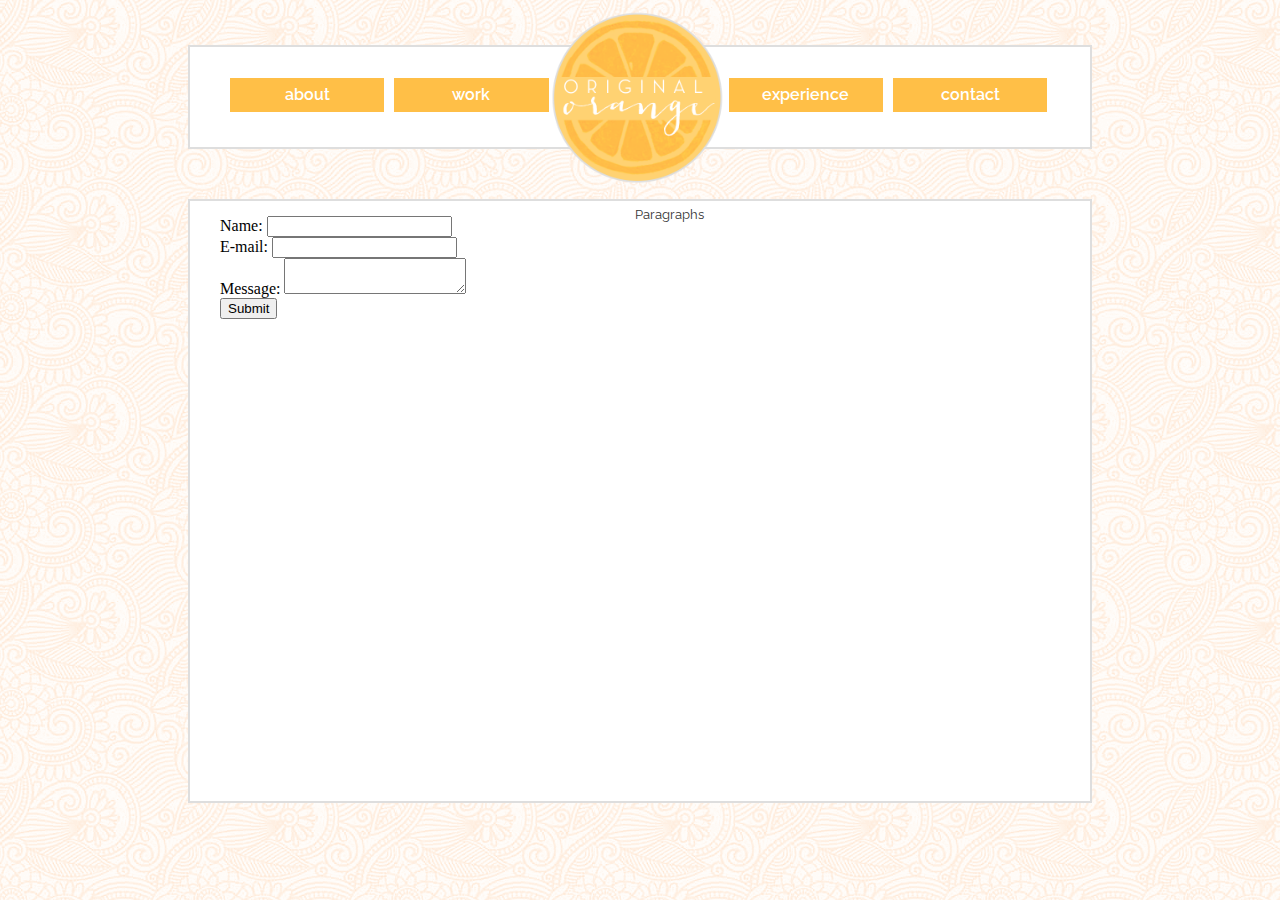
==== contact.html @ 3c46f057 "Initial commit" ====
<!DOCTYPE html>
<html>
<head>
	<title>about me</title>
	<link rel="stylesheet" type="text/css" href="style.css">
	<link href='http://fonts.googleapis.com/css?family=Raleway:400,600,700' rel='stylesheet' type='text/css'>
</head>
<body>
	
	<div id ="header";>
		<nav>
			<ul id="topmenu";>
				<li>
					<a href="about.html">about</a>
				</li>
				<li>
					<a href="http://www.originalorange.net" target="new">work</a>
				</li>
				<li>
					<a href="experience.html">experience</a>
				</li>
				<li>
					<a href="contact.html">contact</a>
				</li>
			</ul>
		</nav>	
		<div id="logo";>
			<a href="index.html"> 
				<img src="_images/logo.png">
			</a>
		</div>
	</div>
	<div id="content";>
		<div class="mainleft";>
			<form action="/my-contact-page" method="post">
	    		<div>
	       			<label for="name">Name:</label>
	        		<input type="text" id="name" />
	   			</div>
	    		<div>
	        		<label for="mail">E-mail:</label>
	        		<input type="email" id="mail" />
	    		</div>
	    		<div>
	      			<label for="msg">Message:</label>
	        		<textarea id="msg"></textarea>
	    		</div>
	    		<div class="button">
	        		<button type="submit">Submit</button>
	    		</div>
			</form>
		</div>
		<div class="mainright";>
			<p> Paragraphs </p>
		</div>		
	</div>


</body>
</html>
---- style.css ----
body {
    background-image: url("_images/symphony_o.png");
    background-repeat: repeat;	
	}

p {
	font-size: 13px;
	font-family: 'Raleway', sans-serif;
	font-weight: 400;
	line-height: 140%;
	margin-top: -10px;
	margin-left: 5px;
	padding: 0px;
	color: #333;
}

h2 {
	font-size: 24px;
	font-family: 'Raleway', sans-serif;
	font-weight: 700;
	padding-top: 0px;
	margin-top: 5px;
	margin-left: 5px;
	margin-bottom: 0px;
	padding-bottom: 0px;
	color: #FFF;
}

h3 {
	font-size: 20px;
	font-family: 'Raleway', sans-serif;
	font-weight: 700;
	padding-top: 10px;
	margin-top: 5px;
	margin-left: 5px;
	color: #333;
}

h4 {
	font-size: 14px;
	font-family: 'Raleway', sans-serif;
	font-weight: 400;
	padding-top: 0px;
	margin-top: 5px;
	margin-left: 5px;
	color: #FFF;
}

#header {
	width: 900px;
	height: 100px;
	margin: 0 auto;
	margin-top: 45px;
	background-color: #FFF;
	border: 2px solid #DEDEDE;
}

#content {
	width: 900px;
	height: 600px;
	margin: 0 auto;
	margin-top: 50px;
	background-color: #FFF;
	border: 2px solid #DEDEDE;
	position: relative;
	z-index: -1;
}

#topmenu {
	width: 900px;
	list-style-type: none;
	z-index: 1
}

#logo img {
	width: 175px;
	margin: 0 auto;
    z-index: 2;
    display: inline;
    margin-top: -102.5px;
    margin-left: 360px;
}

#topmenu li {
	background-color: #ffbf47;
	line-height: 30px;
	width: 16.7%;
	float: left;
	text-align: center;
	margin-top: 15px;
	border: 2px solid #ffbf47;
	display: inline;
	font-family: 'Raleway', sans-serif;
	font-weight: 600;
}

#topmenu li:nth-child(1) {
	margin-right: 10px;
}

#topmenu li:nth-child(2) {
	margin-right: 90px;
}

#topmenu li:nth-child(3) {
	margin-left: 90px;
	margin-right: 10px;
}

#topmenu a:link, a:visited {
	color: #FFF;
	text-decoration: none;
}

#topmenu li:hover {
	background-color: orange;
	text-decoration: none;
}

.mainleft, .mainright {
	width: 380px;
	float: left;
	margin-left: 30px;
	margin-top: 15px;
}

.resume {
	padding: 30px;
}

.headshot {
	margin: 0 auto;
}

.photobox {
	position: absolute;
	z-index: -1;
}

.biobox {
	width: 310px;
	height: 190px;
	float:right;
	margin-right: 15px;
	margin-top: 15px;
	background-color: white ;
	z-index: -1;
	opacity: .8;
	padding: 0 10px;
}

.homecaption {
	width: 260px;
	height: 100px;
	float:left;
	margin-left: 15px;
	margin-top: 15px;
	background-color: orange;
	z-index: -1;
	opacity: .8;
	padding: 0 10px;
}
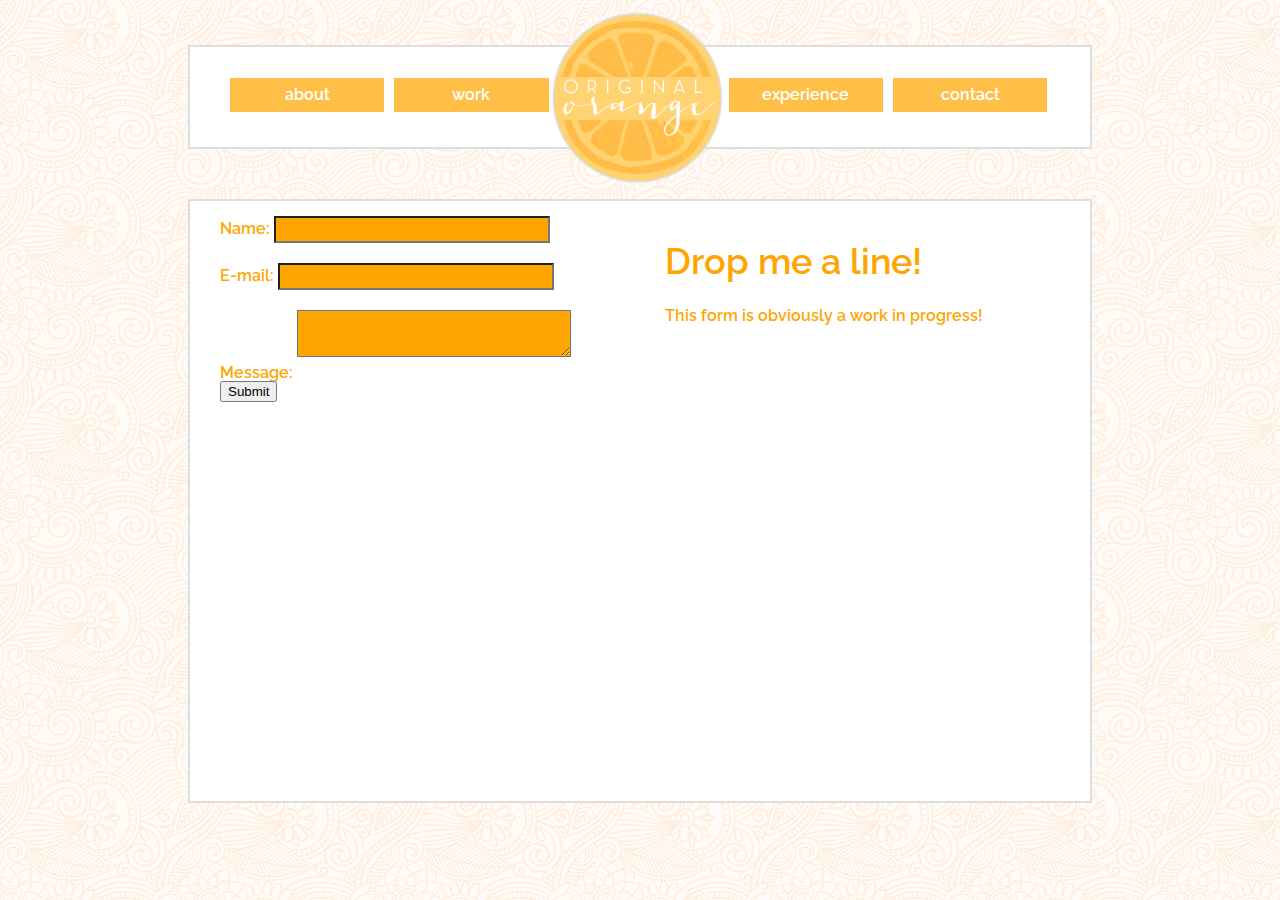
==== commit 27eb8d4c: "updates to experience and contact" ====
--- a/contact.html
+++ b/contact.html
@@ -31,8 +31,8 @@
 		</div>
 	</div>
 	<div id="content";>
-		<div class="mainleft";>
-			<form action="/my-contact-page" method="post">
+		<div class="contactform";>
+			<form action="contact" method="post">
 	    		<div>
 	       			<label for="name">Name:</label>
 	        		<input type="text" id="name" />
@@ -51,7 +51,8 @@
 			</form>
 		</div>
 		<div class="mainright";>
-			<p> Paragraphs </p>
+			<h1> Drop me a line! </h1>
+			<h5> This form is obviously a work in progress!</h5>
 		</div>		
 	</div>
 
--- a/style.css
+++ b/style.css
@@ -12,6 +12,13 @@
 	margin-left: 5px;
 	padding: 0px;
 	color: #333;
+}
+
+h1 {
+	font-size: 36px;
+	font-family: 'Raleway', sans-serif;
+	font-weight: 600;
+	color: orange;
 }
 
 h2 {
@@ -32,7 +39,7 @@
 	font-weight: 700;
 	padding-top: 10px;
 	margin-top: 5px;
-	margin-left: 5px;
+/*	margin-left: 5px;*/
 	color: #333;
 }
 
@@ -44,6 +51,30 @@
 	margin-top: 5px;
 	margin-left: 5px;
 	color: #FFF;
+}
+
+h5 {
+	font-size: 16px;
+	font-family: 'Raleway', sans-serif;
+	font-weight: 600;
+	padding-top: 0px;
+	margin-top: 15px;
+	margin-left: 0px;
+	margin-bottom: 5px;
+	color: orange;
+}
+
+h6 {
+	font-size: 12px;
+	font-family: 'Raleway', sans-serif;
+	font-weight: 600;
+	margin-top: 0px;
+	margin-bottom: -10px;
+	color: #666;
+}
+
+li {
+	list-style: square;
 }
 
 #header {
@@ -118,14 +149,30 @@
 }
 
 .mainleft, .mainright {
-	width: 380px;
+	width: 400px;
 	float: left;
-	margin-left: 30px;
-	margin-top: 15px;
-}
-
-.resume {
-	padding: 30px;
+	padding-left: 30px;
+	padding-right: 15px;
+	margin-top: 15px;
+}
+
+#contentresume {
+	width: 900px;
+	height: 1100px;
+	margin: 0 auto;
+	margin-top: 50px;
+	background-color: #FFF;
+	border: 2px solid #DEDEDE;
+	position: relative;
+	z-index: -1;
+}
+
+.resume li {
+	font-size: 12px;
+	font-family: 'Raleway', sans-serif;
+	font-weight: 400;
+	margin-bottom: 7px;
+	margin-right: 15px;
 }
 
 .headshot {
@@ -160,3 +207,24 @@
 	opacity: .8;
 	padding: 0 10px;
 }
+
+.contactform {
+	width: 400px;
+	float: left;
+	padding-left: 30px;
+	padding-right: 15px;
+	margin-top: 15px;
+	font-family: "Raleway", sans-serif;
+	font-weight: 600;
+	color: orange;
+}
+
+input, textarea {
+	width: 250px;
+	background-color: orange;
+	margin-bottom: 20px;
+	padding-left: 20px;
+	font-size: 16px;
+	line-height: 130%;
+}
+
